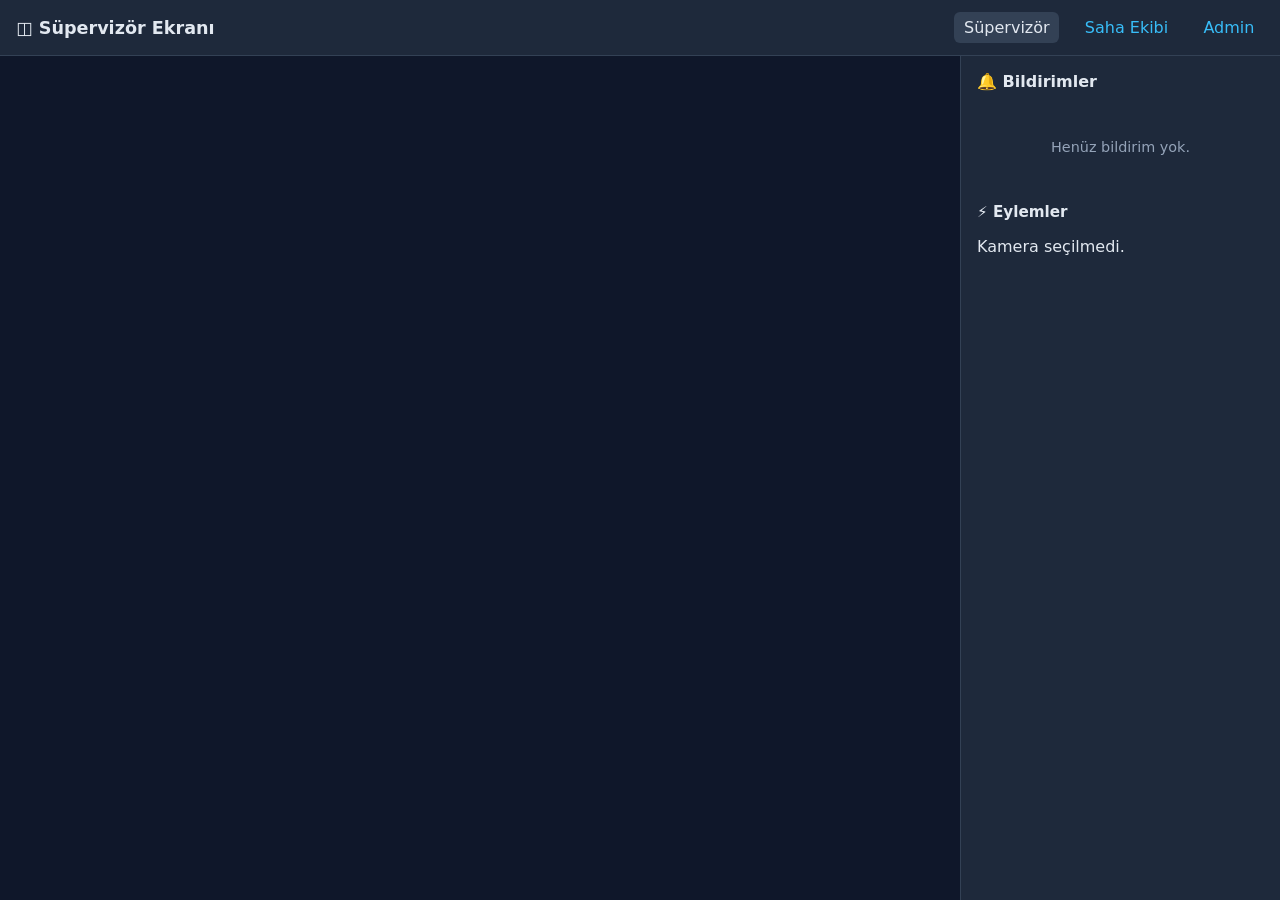
==== backend/gateway/static/index.html @ 1fd238fa "ui  eklendi" ====
<!DOCTYPE html>
<html lang="tr">
<head>
  <meta charset="UTF-8" />
  <meta name="viewport" content="width=device-width, initial-scale=1.0" />
  <title>Süpervizör Ekranı | Video Risk Analizi</title>
  <link rel="stylesheet" href="styles.css" />
  <script type="module" src="index.js"></script>
</head>
<body>
  <header>
    <h1>◫ Süpervizör Ekranı</h1>
    <nav class="nav-links">
      <a href="index.html" class="active">Süpervizör</a>
      <a href="saha.html">Saha Ekibi</a>
      <a href="admin.html">Admin</a>
    </nav>
  </header>
  <div class="app with-sidebar">
    <main class="main">
      <section id="camera-grid" class="camera-grid"></section>
    </main>
    <aside class="sidebar">
      <h2>🔔 Bildirimler</h2>
      <div id="notifications-list" class="notifications-list">
        <div class="empty-state">Henüz bildirim yok.</div>
      </div>
      <div class="actions-panel">
        <h3>⚡ Eylemler</h3>
        <p id="selected-camera" class="meta">Kamera seçilmedi.</p>
        <div id="actions-list" class="actions-list"></div>
      </div>
    </aside>
  </div>

  <div id="modal" class="modal-overlay">
    <div class="modal">
      <div class="modal-header">
        <h2 id="modal-title">Kamera Detayı</h2>
        <button class="close-drawer" id="modal-close">×</button>
      </div>
      <div class="modal-body">
        <video id="modal-video" autoplay muted loop controls></video>
        <div style="margin-top:1rem; display:flex; gap:1rem; align-items:center; flex-wrap:wrap;">
          <span id="modal-risk" class="risk-badge">—</span>
          <span id="modal-progress" class="meta">İlerleme: —</span>
        </div>
        <h3 style="margin:1rem 0 0.5rem;">Son Özet</h3>
        <p id="modal-summary" class="meta">Henüz özet yok.</p>
        <h3 style="margin:1rem 0 0.5rem;">Son Olaylar</h3>
        <ul id="modal-events"></ul>
        <h3 style="margin:1rem 0 0.5rem;">Eylemler</h3>
        <div id="modal-actions" class="actions-list"></div>
      </div>
    </div>
  </div>

  <div id="toast" class="toast"></div>
</body>
</html>
---- backend/gateway/static/styles.css ----
:root {
  --bg: #0f172a;
  --surface: #1e293b;
  --surface-2: #334155;
  --text: #e2e8f0;
  --muted: #94a3b8;
  --accent: #38bdf8;
  --danger: #ef4444;
  --warn: #f59e0b;
  --success: #22c55e;
  --post-it: #fef08a;
  --post-it-text: #422006;
}

* { box-sizing: border-box; }

html, body {
  margin: 0;
  padding: 0;
  background: var(--bg);
  color: var(--text);
  font-family: system-ui, -apple-system, BlinkMacSystemFont, "Segoe UI", Roboto, sans-serif;
  height: 100%;
  overflow: hidden;
}

a { color: var(--accent); text-decoration: none; }
a:hover { text-decoration: underline; }

header {
  height: 56px;
  background: var(--surface);
  border-bottom: 1px solid var(--surface-2);
  display: flex;
  align-items: center;
  justify-content: space-between;
  padding: 0 1rem;
  flex-shrink: 0;
}

header h1 {
  margin: 0;
  font-size: 1.1rem;
  display: flex;
  align-items: center;
  gap: 0.5rem;
}

.nav-links {
  display: flex;
  gap: 1rem;
}

.nav-links a {
  padding: 0.35rem 0.6rem;
  border-radius: 6px;
}

.nav-links a.active {
  background: var(--surface-2);
  color: var(--text);
}

.app {
  display: flex;
  height: calc(100vh - 56px);
}

.main {
  flex: 1;
  overflow: auto;
  padding: 1rem;
}

/* Camera grid */
.camera-grid {
  display: grid;
  grid-template-columns: repeat(3, 1fr);
  gap: 8px;
}

.camera-cell {
  position: relative;
  aspect-ratio: 16/9;
  background: #000;
  border-radius: 8px;
  overflow: hidden;
  cursor: pointer;
  border: 2px solid transparent;
  transition: border-color 0.2s;
}

.camera-cell video {
  width: 100%;
  height: 100%;
  object-fit: cover;
  display: block;
}

.camera-cell.risk-high {
  animation: blink-red 1s infinite;
  border: 4px solid #ff0000;
}

.camera-cell.risk-medium {
  border: 3px solid #f59e0b;
}

.camera-cell.risk-low {
  border: 2px solid #22c55e;
}

@keyframes blink-red {
  0%, 100% { border-color: #ff0000; }
  50% { border-color: #5c0000; }
}

.camera-label {
  position: absolute;
  bottom: 0;
  left: 0;
  right: 0;
  padding: 0.5rem;
  background: rgba(0,0,0,0.6);
  display: flex;
  justify-content: space-between;
  align-items: center;
  font-size: 0.85rem;
}

.risk-badge {
  padding: 0.15rem 0.45rem;
  border-radius: 999px;
  font-weight: 700;
  text-transform: uppercase;
  font-size: 0.7rem;
}

.risk-badge.high { background: rgba(239,68,68,0.2); color: #fca5a5; }
.risk-badge.medium { background: rgba(245,158,11,0.2); color: #fcd34d; }
.risk-badge.low { background: rgba(34,197,94,0.2); color: #86efac; }

/* Sidebar */
.sidebar {
  width: 320px;
  background: var(--surface);
  border-left: 1px solid var(--surface-2);
  display: flex;
  flex-direction: column;
  padding: 1rem;
  gap: 1rem;
  position: fixed;
  right: 0;
  top: 56px;
  bottom: 0;
  overflow-y: auto;
}

.app.with-sidebar .main {
  margin-right: 320px;
}

.sidebar h2 {
  margin: 0;
  font-size: 1rem;
}

.notifications-list {
  display: flex;
  flex-direction: column;
  gap: 0.5rem;
  max-height: 220px;
  overflow-y: auto;
}

.notification-card {
  background: var(--surface-2);
  border-radius: 8px;
  padding: 0.6rem;
  font-size: 0.85rem;
}

.notification-card .meta {
  color: var(--muted);
  font-size: 0.75rem;
  margin-top: 0.25rem;
}

.actions-panel h3 {
  margin: 0 0 0.5rem;
  font-size: 0.95rem;
}

.actions-list {
  display: flex;
  flex-wrap: wrap;
  gap: 0.5rem;
}

.btn {
  background: var(--accent);
  color: #082f49;
  border: none;
  border-radius: 6px;
  padding: 0.5rem 0.75rem;
  font-weight: 600;
  cursor: pointer;
  font-size: 0.85rem;
}

.btn:hover { filter: brightness(1.1); }

.btn-secondary {
  background: var(--surface-2);
  color: var(--text);
}

.btn-danger {
  background: var(--danger);
  color: white;
}

/* Modal */
.modal-overlay {
  position: fixed;
  inset: 0;
  background: rgba(0,0,0,0.8);
  display: none;
  align-items: center;
  justify-content: center;
  z-index: 100;
}

.modal-overlay.open { display: flex; }

.modal {
  background: var(--surface);
  width: min(900px, 95vw);
  max-height: 90vh;
  border-radius: 12px;
  overflow: hidden;
  display: flex;
  flex-direction: column;
}

.modal-header {
  display: flex;
  justify-content: space-between;
  align-items: center;
  padding: 0.75rem 1rem;
  border-bottom: 1px solid var(--surface-2);
}

.modal-body {
  padding: 1rem;
  overflow-y: auto;
}

.modal video {
  width: 100%;
  aspect-ratio: 16/9;
  background: #000;
  border-radius: 8px;
}

/* Post-it */
.post-it {
  background: var(--post-it);
  color: var(--post-it-text);
  padding: 1rem;
  border-radius: 4px;
  box-shadow: 4px 4px 10px rgba(0,0,0,0.25);
  transform: rotate(-1.5deg);
  transition: transform 0.15s, box-shadow 0.15s;
  cursor: pointer;
}

.post-it:hover {
  transform: rotate(0deg) scale(1.02);
  box-shadow: 6px 6px 14px rgba(0,0,0,0.3);
}

.post-it h4 { margin: 0 0 0.5rem; font-size: 1rem; }
.post-it p { margin: 0; font-size: 0.85rem; }

/* Alarm banner */
.alarm-banner {
  background: var(--danger);
  color: white;
  padding: 0.75rem 1rem;
  border-radius: 8px;
  animation: blink-bg 1s infinite;
  font-weight: 700;
  display: flex;
  align-items: center;
  gap: 0.5rem;
}

@keyframes blink-bg {
  0%, 100% { background: #ef4444; }
  50% { background: #7f1d1d; }
}

/* Toast */
.toast {
  position: fixed;
  bottom: 1rem;
  left: 50%;
  transform: translateX(-50%);
  background: var(--surface-2);
  color: var(--text);
  padding: 0.75rem 1.25rem;
  border-radius: 8px;
  box-shadow: 0 4px 12px rgba(0,0,0,0.4);
  z-index: 200;
  display: none;
}

.toast.show { display: block; }

/* Saha */
.role-selector {
  display: flex;
  gap: 0.5rem;
  margin-bottom: 1rem;
  flex-wrap: wrap;
}

.role-selector button.active {
  background: var(--accent);
  color: #082f49;
}

.alarm-card {
  background: var(--surface);
  border-radius: 10px;
  padding: 1rem;
  margin-bottom: 1rem;
  border: 1px solid var(--surface-2);
}

.alarm-card video {
  width: 100%;
  aspect-ratio: 16/9;
  background: #000;
  border-radius: 8px;
  margin: 0.75rem 0;
}

/* Admin */
.kpi-grid {
  display: grid;
  grid-template-columns: repeat(auto-fill, minmax(160px, 1fr));
  gap: 1rem;
  margin-bottom: 1.5rem;
}

.kpi-card {
  background: var(--surface);
  border-radius: 10px;
  padding: 1rem;
  text-align: center;
}

.kpi-card .value {
  font-size: 1.75rem;
  font-weight: 700;
  color: var(--accent);
}

.kpi-card .label {
  font-size: 0.85rem;
  color: var(--muted);
  margin-top: 0.25rem;
}

.events-table {
  width: 100%;
  border-collapse: collapse;
  font-size: 0.85rem;
  margin-bottom: 1.5rem;
}

.events-table th,
.events-table td {
  padding: 0.6rem 0.75rem;
  border-bottom: 1px solid var(--surface-2);
  text-align: left;
}

.events-table th { color: var(--muted); }

.chart-wrap {
  width: 100%;
  max-width: 420px;
  aspect-ratio: 2 / 1;
  margin-bottom: 1.5rem;
}

.chat-drawer {
  position: fixed;
  right: 0;
  top: 56px;
  bottom: 0;
  width: 360px;
  background: var(--surface);
  border-left: 1px solid var(--surface-2);
  display: flex;
  flex-direction: column;
  transform: translateX(100%);
  transition: transform 0.2s;
  z-index: 120;
}

.chat-drawer.open { transform: translateX(0); }

.chat-messages {
  flex: 1;
  overflow-y: auto;
  padding: 1rem;
  display: flex;
  flex-direction: column;
  gap: 0.75rem;
}

.chat-bubble {
  background: var(--surface-2);
  padding: 0.6rem 0.8rem;
  border-radius: 8px;
  font-size: 0.85rem;
}

.chat-bubble.user { align-self: flex-end; background: #0c4a6e; }

.chat-input {
  display: flex;
  gap: 0.5rem;
  padding: 1rem;
  border-top: 1px solid var(--surface-2);
}

.chat-input input {
  flex: 1;
  background: var(--bg);
  border: 1px solid var(--surface-2);
  border-radius: 6px;
  color: var(--text);
  padding: 0.5rem 0.75rem;
}

.close-drawer {
  background: transparent;
  border: none;
  color: var(--text);
  font-size: 1.25rem;
  cursor: pointer;
}

.empty-state {
  color: var(--muted);
  font-size: 0.9rem;
  text-align: center;
  padding: 2rem;
}

@media (max-width: 900px) {
  .camera-grid { grid-template-columns: repeat(2, 1fr); }
  .sidebar { width: 100%; position: relative; top: auto; right: auto; border-left: none; border-top: 1px solid var(--surface-2); }
  .app.with-sidebar { flex-direction: column; }
  .app.with-sidebar .main { margin-right: 0; }
}

@media (max-width: 600px) {
  .camera-grid { grid-template-columns: 1fr; }
}
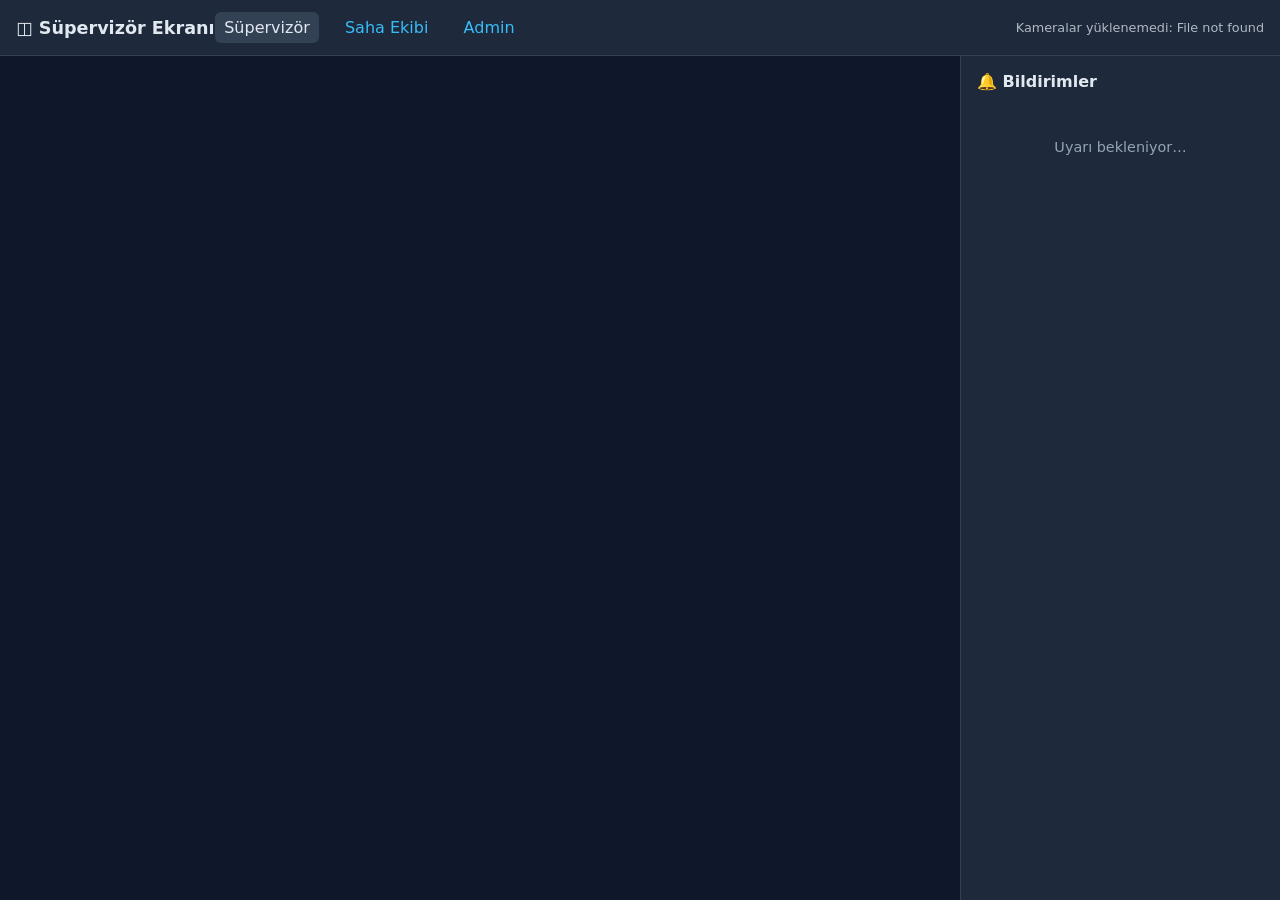
==== commit 12bc1991: "ui duzenlendi" ====
--- a/backend/gateway/static/index.html
+++ b/backend/gateway/static/index.html
@@ -3,7 +3,7 @@
 <head>
   <meta charset="UTF-8" />
   <meta name="viewport" content="width=device-width, initial-scale=1.0" />
-  <title>Süpervizör Ekranı | Video Risk Analizi</title>
+  <title>Süpervizör Ekranı | İSG Video Analizi</title>
   <link rel="stylesheet" href="styles.css" />
   <script type="module" src="index.js"></script>
 </head>
@@ -15,24 +15,27 @@
       <a href="saha.html">Saha Ekibi</a>
       <a href="admin.html">Admin</a>
     </nav>
+    <span id="library-status" class="meta">Kütüphane yükleniyor…</span>
   </header>
+
   <div class="app with-sidebar">
     <main class="main">
       <section id="camera-grid" class="camera-grid"></section>
+      <div id="grid-empty" class="empty-state" hidden>
+        Analiz kütüphanesi boş. Önce şunu çalıştırın:
+        <code>python scripts/analyze_video_library.py</code>
+      </div>
     </main>
+
     <aside class="sidebar">
       <h2>🔔 Bildirimler</h2>
       <div id="notifications-list" class="notifications-list">
-        <div class="empty-state">Henüz bildirim yok.</div>
-      </div>
-      <div class="actions-panel">
-        <h3>⚡ Eylemler</h3>
-        <p id="selected-camera" class="meta">Kamera seçilmedi.</p>
-        <div id="actions-list" class="actions-list"></div>
+        <div class="empty-state">Uyarı bekleniyor…</div>
       </div>
     </aside>
   </div>
 
+  <!-- Kamera detay + atama penceresi -->
   <div id="modal" class="modal-overlay">
     <div class="modal">
       <div class="modal-header">
@@ -40,17 +43,42 @@
         <button class="close-drawer" id="modal-close">×</button>
       </div>
       <div class="modal-body">
-        <video id="modal-video" autoplay muted loop controls></video>
-        <div style="margin-top:1rem; display:flex; gap:1rem; align-items:center; flex-wrap:wrap;">
+        <video id="modal-video" autoplay muted controls playsinline></video>
+
+        <div class="modal-meta-row">
           <span id="modal-risk" class="risk-badge">—</span>
-          <span id="modal-progress" class="meta">İlerleme: —</span>
+          <span id="modal-confidence" class="meta">Güven: —</span>
+          <span id="modal-progress" class="meta">—</span>
         </div>
-        <h3 style="margin:1rem 0 0.5rem;">Son Özet</h3>
-        <p id="modal-summary" class="meta">Henüz özet yok.</p>
-        <h3 style="margin:1rem 0 0.5rem;">Son Olaylar</h3>
-        <ul id="modal-events"></ul>
-        <h3 style="margin:1rem 0 0.5rem;">Eylemler</h3>
+
+        <h3>🧠 Ajan Olay Özeti</h3>
+        <p id="modal-summary" class="summary-box">Özet bekleniyor…</p>
+
+        <details id="modal-reasoning-wrap">
+          <summary class="meta">Ajanın gerekçesi</summary>
+          <p id="modal-reasoning" class="meta"></p>
+        </details>
+
+        <h3>⏱ Olay Zaman Çizelgesi</h3>
+        <ul id="modal-events" class="event-timeline"></ul>
+
+        <h3>⚡ Aksiyonlar</h3>
         <div id="modal-actions" class="actions-list"></div>
+
+        <h3>👷 Saha Ekibine Ata</h3>
+        <div class="assign-panel">
+          <label class="meta">Ekip
+            <select id="assign-role"></select>
+          </label>
+          <label class="meta">Olay
+            <select id="assign-event"></select>
+          </label>
+          <label class="meta">Not (opsiyonel)
+            <input id="assign-note" type="text" placeholder="Örn: İlk yardım çantasıyla gidin" />
+          </label>
+          <button class="btn btn-danger" id="assign-btn">Görevi Ata</button>
+        </div>
+        <div id="assign-existing" class="meta"></div>
       </div>
     </div>
   </div>
--- a/backend/gateway/static/styles.css
+++ b/backend/gateway/static/styles.css
@@ -473,3 +473,214 @@
 @media (max-width: 600px) {
   .camera-grid { grid-template-columns: 1fr; }
 }
+
+/* =========================================================================
+   Sözde-canlı arayüz eklemeleri — gerçek analiz verisi için yeni bileşenler
+   ========================================================================= */
+
+/* Başlık çubuğundaki kütüphane/rol durumu */
+header .meta { margin-left: auto; font-size: 0.8rem; opacity: 0.75; }
+
+/* Kamera hücresi: o an tetiklenen uyarı satırı */
+.cell-event {
+  padding: 0.35rem 0.6rem;
+  font-size: 0.75rem;
+  color: #94a3b8;
+  background: rgba(15, 23, 42, 0.75);
+  border-top: 1px solid rgba(148, 163, 184, 0.15);
+  white-space: nowrap;
+  overflow: hidden;
+  text-overflow: ellipsis;
+}
+.cell-event-active {
+  color: #fca5a5;
+  background: rgba(239, 68, 68, 0.16);
+  font-weight: 600;
+}
+
+.camera-label .label-text {
+  overflow: hidden;
+  text-overflow: ellipsis;
+  white-space: nowrap;
+}
+
+/* --- Bildirim kartları: şiddet renkli, zaman damgalı --- */
+.notification-card {
+  border-left: 3px solid rgba(148, 163, 184, 0.4);
+}
+.notification-card.severity-high { border-left-color: #ef4444; }
+.notification-card.severity-medium { border-left-color: #f59e0b; }
+.notification-card.severity-low { border-left-color: #22c55e; }
+
+.notif-head {
+  display: flex;
+  justify-content: space-between;
+  align-items: center;
+  gap: 0.5rem;
+  margin-bottom: 0.25rem;
+}
+.notif-severity {
+  font-size: 0.65rem;
+  font-weight: 700;
+  letter-spacing: 0.04em;
+  padding: 0.1rem 0.4rem;
+  border-radius: 4px;
+}
+.notif-severity.high { background: rgba(239, 68, 68, 0.2); color: #fca5a5; }
+.notif-severity.medium { background: rgba(245, 158, 11, 0.2); color: #fcd34d; }
+.notif-severity.low { background: rgba(34, 197, 94, 0.2); color: #86efac; }
+.notif-clock { font-size: 0.7rem; opacity: 0.6; font-variant-numeric: tabular-nums; }
+.notif-title { font-size: 0.85rem; font-weight: 600; }
+
+/* --- Ajan olay özeti kutusu (iki ekranda da aynı metin) --- */
+.summary-box {
+  margin: 0.35rem 0 0.75rem;
+  padding: 0.7rem 0.85rem;
+  background: rgba(56, 189, 248, 0.07);
+  border: 1px solid rgba(56, 189, 248, 0.22);
+  border-left: 3px solid #38bdf8;
+  border-radius: 6px;
+  font-size: 0.88rem;
+  line-height: 1.5;
+}
+
+.note-box {
+  margin: 0.35rem 0 0.75rem;
+  padding: 0.6rem 0.8rem;
+  background: rgba(245, 158, 11, 0.09);
+  border: 1px dashed rgba(245, 158, 11, 0.4);
+  border-radius: 6px;
+  font-size: 0.85rem;
+}
+
+.modal-meta-row {
+  display: flex;
+  gap: 1rem;
+  align-items: center;
+  flex-wrap: wrap;
+  margin-top: 0.85rem;
+}
+
+.modal-body h3 { margin: 1.1rem 0 0.4rem; font-size: 0.95rem; }
+.modal-body h4 { margin: 0.9rem 0 0.35rem; font-size: 0.88rem; }
+
+/* --- Olay zaman çizelgesi --- */
+.event-timeline { list-style: none; margin: 0; padding: 0; }
+.timeline-item {
+  display: grid;
+  grid-template-columns: 3.4rem 9rem 4.2rem 1fr;
+  gap: 0.55rem;
+  align-items: center;
+  padding: 0.45rem 0.5rem;
+  border-radius: 5px;
+  border-left: 3px solid rgba(148, 163, 184, 0.35);
+  background: rgba(148, 163, 184, 0.05);
+  margin-bottom: 0.3rem;
+  cursor: pointer;
+  font-size: 0.8rem;
+  transition: background 0.15s;
+}
+.timeline-item:hover { background: rgba(56, 189, 248, 0.12); }
+.timeline-item.severity-high { border-left-color: #ef4444; }
+.timeline-item.severity-medium { border-left-color: #f59e0b; }
+.timeline-item.severity-low { border-left-color: #22c55e; }
+.timeline-time { font-variant-numeric: tabular-nums; font-weight: 700; color: #e2e8f0; }
+.timeline-type { color: #cbd5e1; overflow: hidden; text-overflow: ellipsis; white-space: nowrap; }
+.timeline-sev { font-size: 0.62rem; font-weight: 700; padding: 0.08rem 0.3rem; border-radius: 3px; text-align: center; }
+.timeline-sev.high { background: rgba(239, 68, 68, 0.2); color: #fca5a5; }
+.timeline-sev.medium { background: rgba(245, 158, 11, 0.2); color: #fcd34d; }
+.timeline-sev.low { background: rgba(34, 197, 94, 0.2); color: #86efac; }
+.timeline-item .meta { overflow: hidden; text-overflow: ellipsis; white-space: nowrap; }
+
+/* --- Aksiyon listesi (operatör talimatları) --- */
+.action-advice {
+  margin: 0.4rem 0 0;
+  padding-left: 1.2rem;
+  font-size: 0.83rem;
+  line-height: 1.55;
+  color: #cbd5e1;
+}
+.action-advice li { margin-bottom: 0.2rem; }
+
+.btn-done { opacity: 0.75; border-color: rgba(34, 197, 94, 0.5); }
+
+/* --- Atama paneli --- */
+.assign-panel {
+  display: grid;
+  grid-template-columns: repeat(auto-fit, minmax(160px, 1fr));
+  gap: 0.6rem;
+  align-items: end;
+  padding: 0.8rem;
+  background: rgba(148, 163, 184, 0.06);
+  border: 1px solid rgba(148, 163, 184, 0.18);
+  border-radius: 7px;
+}
+.assign-panel label { display: flex; flex-direction: column; gap: 0.25rem; font-size: 0.76rem; }
+.assign-panel select,
+.assign-panel input {
+  padding: 0.45rem 0.55rem;
+  border-radius: 5px;
+  border: 1px solid rgba(148, 163, 184, 0.3);
+  background: #0f172a;
+  color: #e2e8f0;
+  font-size: 0.82rem;
+  font-family: inherit;
+}
+.assign-panel .btn { height: 2.2rem; }
+#assign-existing { margin-top: 0.6rem; display: flex; flex-wrap: wrap; gap: 0.35rem; align-items: center; }
+
+/* --- Durum rozetleri --- */
+.status-badge {
+  font-size: 0.68rem;
+  font-weight: 600;
+  padding: 0.15rem 0.45rem;
+  border-radius: 4px;
+  background: rgba(148, 163, 184, 0.18);
+  color: #cbd5e1;
+}
+.status-badge.status-atandi { background: rgba(239, 68, 68, 0.18); color: #fca5a5; }
+.status-badge.status-goruldu { background: rgba(245, 158, 11, 0.18); color: #fcd34d; }
+.status-badge.status-tamamlandi { background: rgba(34, 197, 94, 0.18); color: #86efac; }
+
+/* --- Saha ekibi görev kartları --- */
+.filter-row {
+  display: flex;
+  gap: 0.8rem;
+  align-items: end;
+  margin-bottom: 1rem;
+  flex-wrap: wrap;
+}
+.filter-row label { display: flex; flex-direction: column; gap: 0.25rem; font-size: 0.76rem; }
+.filter-row select {
+  padding: 0.4rem 0.55rem;
+  border-radius: 5px;
+  border: 1px solid rgba(148, 163, 184, 0.3);
+  background: #0f172a;
+  color: #e2e8f0;
+  font-family: inherit;
+}
+
+.alarm-card .card-head {
+  display: flex;
+  justify-content: space-between;
+  align-items: center;
+  gap: 0.8rem;
+}
+.alarm-card .card-head h3 { margin: 0.5rem 0; }
+.card-facts { display: flex; flex-wrap: wrap; gap: 0.9rem; margin-bottom: 0.6rem; }
+.clip-hint { margin-top: 0.3rem; opacity: 0.7; }
+.card-buttons { margin-top: 0.6rem; flex-wrap: wrap; }
+
+.alarm-card.status-goruldu { border-color: rgba(245, 158, 11, 0.45); }
+.alarm-card.status-tamamlandi { border-color: rgba(34, 197, 94, 0.4); opacity: 0.82; }
+.alarm-card.status-tamamlandi .alarm-banner { background: rgba(34, 197, 94, 0.2); color: #86efac; }
+.alarm-card.status-goruldu .alarm-banner { background: rgba(245, 158, 11, 0.2); color: #fcd34d; }
+
+.toast-error { background: #7f1d1d !important; color: #fecaca !important; }
+
+.empty-state code {
+  background: rgba(148, 163, 184, 0.15);
+  padding: 0.1rem 0.35rem;
+  border-radius: 4px;
+  font-size: 0.85em;
+}
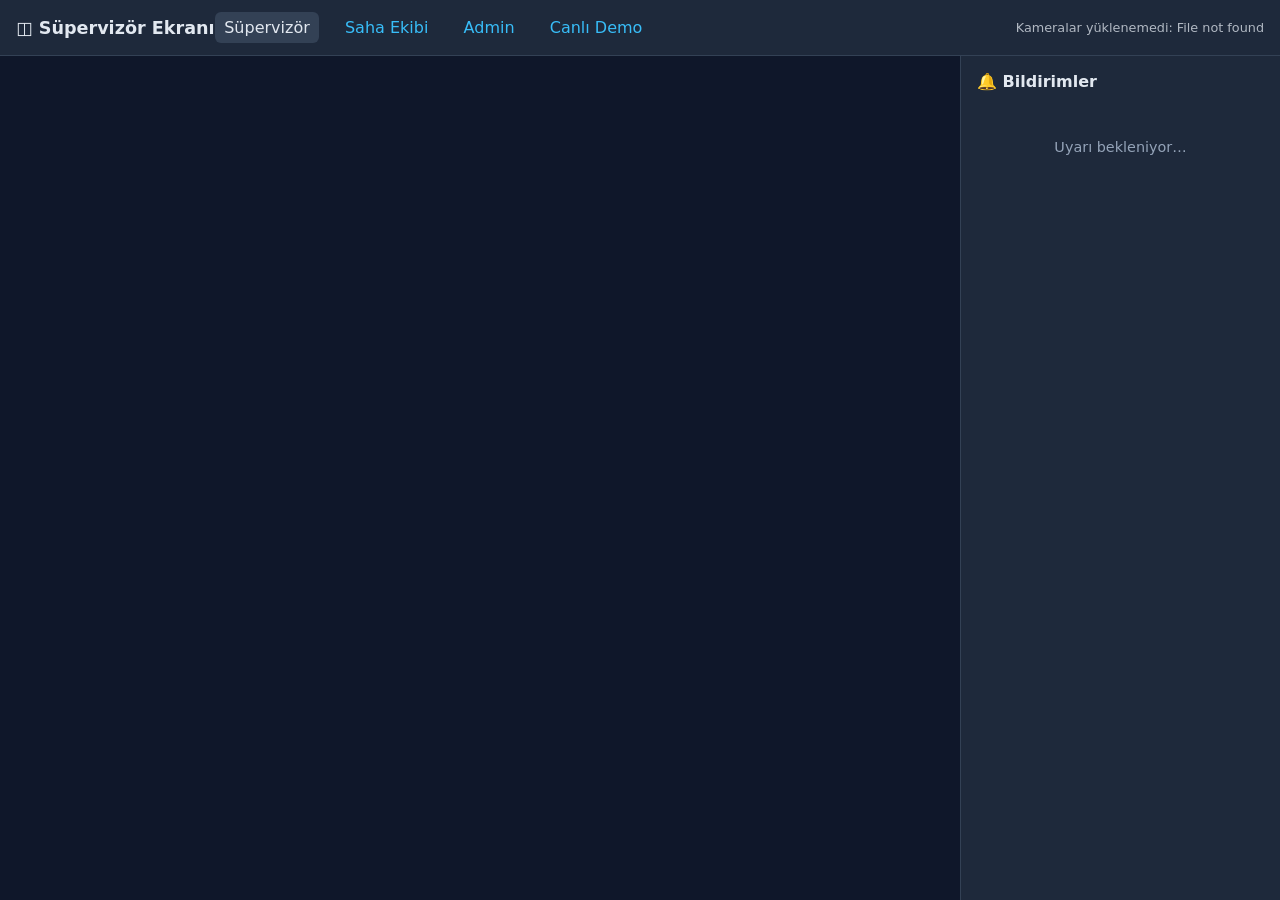
==== commit bebcd045: "demo sayfası eklendi" ====
--- a/backend/gateway/static/index.html
+++ b/backend/gateway/static/index.html
@@ -14,6 +14,7 @@
       <a href="index.html" class="active">Süpervizör</a>
       <a href="saha.html">Saha Ekibi</a>
       <a href="admin.html">Admin</a>
+      <a href="demo.html">Canlı Demo</a>
     </nav>
     <span id="library-status" class="meta">Kütüphane yükleniyor…</span>
   </header>
@@ -35,7 +36,7 @@
     </aside>
   </div>
 
-  <!-- Kamera detay + atama penceresi -->
+  <!-- Kamera detay penceresi -->
   <div id="modal" class="modal-overlay">
     <div class="modal">
       <div class="modal-header">
@@ -47,7 +48,7 @@
 
         <div class="modal-meta-row">
           <span id="modal-risk" class="risk-badge">—</span>
-          <span id="modal-confidence" class="meta">Güven: —</span>
+          <span id="modal-evidence" class="meta">Kanıt: —</span>
           <span id="modal-progress" class="meta">—</span>
         </div>
 
@@ -59,26 +60,96 @@
           <p id="modal-reasoning" class="meta"></p>
         </details>
 
-        <h3>⏱ Olay Zaman Çizelgesi</h3>
+        <h3>⏱ Doğrulanmış Olaylar</h3>
         <ul id="modal-events" class="event-timeline"></ul>
 
-        <h3>⚡ Aksiyonlar</h3>
-        <div id="modal-actions" class="actions-list"></div>
+        <h3>🔎 Çalışma Bağlamı Bulguları</h3>
+        <ul id="modal-findings" class="event-timeline"></ul>
 
-        <h3>👷 Saha Ekibine Ata</h3>
-        <div class="assign-panel">
+        <h3>❓ İnsan İncelemesi Gereken Gözlemler</h3>
+        <ul id="modal-uncertain" class="event-timeline"></ul>
+
+        <!--
+          Aksiyonlar tek bölüm, iki alt grup:
+          - Önerilen Aksiyonlar: ajanın tetiklediği araçlar (gerçek buton,
+            /tools/execute'a gider) + yazdığı metin talimatlar (düz liste).
+          - Manuel Aksiyon: süpervizörün kataloğun TAMAMINDAN seçip elle
+            çalıştırdığı araç, ve ayrıca ekibe doğrudan atama.
+          Eskiden "mock araç butonları" ile "saha ekibi çağır" tamamen ayrı
+          iki panel ve iki farklı mantıktı; artık ikisi de aynı uç noktaya
+          gider, aralarındaki tek fark hangi araçların önceden gösterildiği.
+        -->
+        <h3>⚡ Önerilen Aksiyonlar</h3>
+        <div id="suggested-actions" class="actions-list"></div>
+
+        <h3>🛠 Manuel Aksiyon</h3>
+        <div class="manual-action-panel">
+          <label class="meta">Araç
+            <select id="manual-tool"></select>
+          </label>
+          <label class="meta">Not (opsiyonel)
+            <input id="manual-note" type="text" placeholder="Örn: İlk yardım çantasıyla gidin" />
+          </label>
+          <button class="btn btn-danger" id="manual-run-btn">Çalıştır</button>
+        </div>
+        <div id="manual-result" class="meta"></div>
+
+        <!-- Aracın kendisi bir ekibe görev düşürmüyorsa (assigns_role boşsa)
+             ekibe doğrudan atama burada yapılır. -->
+        <div class="manual-action-panel">
           <label class="meta">Ekip
             <select id="assign-role"></select>
           </label>
           <label class="meta">Olay
             <select id="assign-event"></select>
           </label>
-          <label class="meta">Not (opsiyonel)
-            <input id="assign-note" type="text" placeholder="Örn: İlk yardım çantasıyla gidin" />
-          </label>
-          <button class="btn btn-danger" id="assign-btn">Görevi Ata</button>
+          <button class="btn btn-secondary" id="assign-btn">Ekibe Ata</button>
         </div>
         <div id="assign-existing" class="meta"></div>
+
+        <!-- RLHF / Human-in-the-Loop Geri Bildirim Paneli -->
+        <div class="feedback-section" id="feedback-section">
+          <div class="feedback-header">
+            <h3>🎯 Model Değerlendirmesi (RLHF / HitL)</h3>
+            <span id="feedback-badge" class="fb-badge pending">Değerlendirilmedi</span>
+          </div>
+
+          <div class="feedback-quick-actions" id="fb-quick-actions">
+            <button class="btn-success-light" id="fb-btn-correct">✔ Karar Doğru</button>
+            <button class="btn-warning-light" id="fb-btn-toggle-edit">✏ Düzelt / Yanlış Alarm</button>
+          </div>
+
+          <div id="fb-edit-panel" class="fb-edit-panel" hidden>
+            <div class="fb-grid">
+              <label class="meta">Değerlendirme Türü
+                <select id="fb-type">
+                  <option value="false_positive">Yanlış Alarm (False Positive)</option>
+                  <option value="wrong_risk">Hatalı Risk Seviyesi</option>
+                  <option value="wrong_event">Hatalı Olay / Nesne Tespiti</option>
+                  <option value="wrong_action">Önerilen Aksiyonlar Uygun Değil</option>
+                  <option value="other">Diğer / Özel Düzeltme</option>
+                </select>
+              </label>
+              <label class="meta">Doğru Risk Seviyesi
+                <select id="fb-correct-risk">
+                  <option value="Düşük">Düşük</option>
+                  <option value="Orta">Orta</option>
+                  <option value="Yüksek">Yüksek</option>
+                </select>
+              </label>
+            </div>
+            <label class="meta">Düzeltilmiş Özet / Olay Açıklaması
+              <textarea id="fb-correct-summary" rows="2" class="fb-textarea" placeholder="Doğru olay özeti..."></textarea>
+            </label>
+            <label class="meta">Süpervizör Notu / Gerekçe (DPO Tercih Kaydı İçin)
+              <input id="fb-notes" type="text" placeholder="Örn: Personel yaya yolundaydı, tehlike yok." />
+            </label>
+            <div class="fb-actions-row">
+              <button class="btn btn-primary" id="fb-btn-submit-correction" style="background:#0284c7;color:#fff;">💾 DPO / RLHF Havuzuna Kaydet</button>
+              <button class="btn btn-secondary" id="fb-btn-cancel-edit">İptal</button>
+            </div>
+          </div>
+        </div>
       </div>
     </div>
   </div>
--- a/backend/gateway/static/styles.css
+++ b/backend/gateway/static/styles.css
@@ -8,8 +8,6 @@
   --danger: #ef4444;
   --warn: #f59e0b;
   --success: #22c55e;
-  --post-it: #fef08a;
-  --post-it-text: #422006;
 }
 
 * { box-sizing: border-box; }
@@ -27,6 +25,10 @@
 a { color: var(--accent); text-decoration: none; }
 a:hover { text-decoration: underline; }
 
+/* ---------------------------------------------------------------------- */
+/* Header / navigasyon                                                    */
+/* ---------------------------------------------------------------------- */
+
 header {
   height: 56px;
   background: var(--surface);
@@ -46,33 +48,52 @@
   gap: 0.5rem;
 }
 
-.nav-links {
-  display: flex;
+header .meta { margin-left: auto; font-size: 0.8rem; opacity: 0.75; }
+
+.nav-links { display: flex; gap: 1rem; }
+.nav-links a { padding: 0.35rem 0.6rem; border-radius: 6px; }
+.nav-links a.active { background: var(--surface-2); color: var(--text); }
+
+/* ---------------------------------------------------------------------- */
+/* Genel yerleşim                                                          */
+/* ---------------------------------------------------------------------- */
+
+.app { display: flex; height: calc(100vh - 56px); }
+.main { flex: 1; overflow: auto; padding: 1rem; }
+
+.sidebar {
+  width: 320px;
+  background: var(--surface);
+  border-left: 1px solid var(--surface-2);
+  display: flex;
+  flex-direction: column;
+  padding: 1rem;
   gap: 1rem;
-}
-
-.nav-links a {
-  padding: 0.35rem 0.6rem;
-  border-radius: 6px;
-}
-
-.nav-links a.active {
-  background: var(--surface-2);
-  color: var(--text);
-}
-
-.app {
-  display: flex;
-  height: calc(100vh - 56px);
-}
-
-.main {
-  flex: 1;
-  overflow: auto;
-  padding: 1rem;
-}
-
-/* Camera grid */
+  position: fixed;
+  right: 0;
+  top: 56px;
+  bottom: 0;
+  overflow-y: auto;
+}
+
+.app.with-sidebar .main { margin-right: 320px; }
+.sidebar h2 { margin: 0; font-size: 1rem; }
+
+@media (max-width: 900px) {
+  .camera-grid { grid-template-columns: repeat(2, 1fr); }
+  .sidebar { width: 100%; position: relative; top: auto; right: auto; border-left: none; border-top: 1px solid var(--surface-2); }
+  .app.with-sidebar { flex-direction: column; }
+  .app.with-sidebar .main { margin-right: 0; }
+}
+
+@media (max-width: 600px) {
+  .camera-grid { grid-template-columns: 1fr; }
+}
+
+/* ---------------------------------------------------------------------- */
+/* Kamera duvarı                                                           */
+/* ---------------------------------------------------------------------- */
+
 .camera-grid {
   display: grid;
   grid-template-columns: repeat(3, 1fr);
@@ -97,18 +118,20 @@
   display: block;
 }
 
-.camera-cell.risk-high {
+/*
+ * Kamera çerçevesi risk rengi: SADECE sunucunun o an oynatma konumu için
+ * ürettiği aktif risk penceresi (active_window) doluyken uygulanır. Analizin
+ * genel riski (`.risk-badge`) her zaman görünen AYRI bir bilgidir; çerçeve
+ * ondan bağımsız çalışır ve pencere kapandığında (`.window-*` sınıflarının
+ * hiçbiri yokken) şeffaf/nötr kalır. Bkz. backend/gateway/replay.py
+ * active_risk_window() ve static/index.js renderCell().
+ */
+.camera-cell.window-high {
   animation: blink-red 1s infinite;
   border: 4px solid #ff0000;
 }
-
-.camera-cell.risk-medium {
-  border: 3px solid #f59e0b;
-}
-
-.camera-cell.risk-low {
-  border: 2px solid #22c55e;
-}
+.camera-cell.window-medium { border: 3px solid #f59e0b; }
+.camera-cell.window-low { border: 2px solid #22c55e; }
 
 @keyframes blink-red {
   0%, 100% { border-color: #ff0000; }
@@ -128,6 +151,32 @@
   font-size: 0.85rem;
 }
 
+.camera-label .label-text {
+  overflow: hidden;
+  text-overflow: ellipsis;
+  white-space: nowrap;
+}
+
+.cell-event {
+  padding: 0.35rem 0.6rem;
+  font-size: 0.75rem;
+  color: var(--muted);
+  background: rgba(15, 23, 42, 0.75);
+  border-top: 1px solid rgba(148, 163, 184, 0.15);
+  white-space: nowrap;
+  overflow: hidden;
+  text-overflow: ellipsis;
+}
+.cell-event-active {
+  color: #fca5a5;
+  background: rgba(239, 68, 68, 0.16);
+  font-weight: 600;
+}
+
+/* ---------------------------------------------------------------------- */
+/* Rozetler                                                                */
+/* ---------------------------------------------------------------------- */
+
 .risk-badge {
   padding: 0.15rem 0.45rem;
   border-radius: 999px;
@@ -135,67 +184,26 @@
   text-transform: uppercase;
   font-size: 0.7rem;
 }
-
 .risk-badge.high { background: rgba(239,68,68,0.2); color: #fca5a5; }
 .risk-badge.medium { background: rgba(245,158,11,0.2); color: #fcd34d; }
 .risk-badge.low { background: rgba(34,197,94,0.2); color: #86efac; }
 
-/* Sidebar */
-.sidebar {
-  width: 320px;
-  background: var(--surface);
-  border-left: 1px solid var(--surface-2);
-  display: flex;
-  flex-direction: column;
-  padding: 1rem;
-  gap: 1rem;
-  position: fixed;
-  right: 0;
-  top: 56px;
-  bottom: 0;
-  overflow-y: auto;
-}
-
-.app.with-sidebar .main {
-  margin-right: 320px;
-}
-
-.sidebar h2 {
-  margin: 0;
-  font-size: 1rem;
-}
-
-.notifications-list {
-  display: flex;
-  flex-direction: column;
-  gap: 0.5rem;
-  max-height: 220px;
-  overflow-y: auto;
-}
-
-.notification-card {
-  background: var(--surface-2);
-  border-radius: 8px;
-  padding: 0.6rem;
-  font-size: 0.85rem;
-}
-
-.notification-card .meta {
-  color: var(--muted);
-  font-size: 0.75rem;
-  margin-top: 0.25rem;
-}
-
-.actions-panel h3 {
-  margin: 0 0 0.5rem;
-  font-size: 0.95rem;
-}
-
-.actions-list {
-  display: flex;
-  flex-wrap: wrap;
-  gap: 0.5rem;
-}
+.status-badge {
+  font-size: 0.68rem;
+  font-weight: 600;
+  padding: 0.15rem 0.45rem;
+  border-radius: 4px;
+  background: rgba(148, 163, 184, 0.18);
+  color: #cbd5e1;
+}
+.status-badge.status-atandi { background: rgba(239, 68, 68, 0.18); color: #fca5a5; }
+.status-badge.status-goruldu { background: rgba(245, 158, 11, 0.18); color: #fcd34d; }
+.status-badge.status-devam_ediyor { background: rgba(56, 189, 248, 0.18); color: #7dd3fc; }
+.status-badge.status-tamamlandi { background: rgba(34, 197, 94, 0.18); color: #86efac; }
+
+/* ---------------------------------------------------------------------- */
+/* Butonlar                                                                */
+/* ---------------------------------------------------------------------- */
 
 .btn {
   background: var(--accent);
@@ -207,20 +215,83 @@
   cursor: pointer;
   font-size: 0.85rem;
 }
-
 .btn:hover { filter: brightness(1.1); }
-
-.btn-secondary {
-  background: var(--surface-2);
-  color: var(--text);
-}
-
-.btn-danger {
-  background: var(--danger);
-  color: white;
-}
-
-/* Modal */
+.btn:disabled { cursor: default; filter: none; opacity: 0.6; }
+.btn-secondary { background: var(--surface-2); color: var(--text); }
+.btn-danger { background: var(--danger); color: white; }
+.btn-done { opacity: 0.75; border: 1px solid rgba(34, 197, 94, 0.5); }
+
+.actions-list { display: flex; flex-wrap: wrap; gap: 0.5rem; }
+
+.action-advice {
+  margin: 0.4rem 0 0;
+  padding-left: 1.2rem;
+  font-size: 0.83rem;
+  line-height: 1.55;
+  color: #cbd5e1;
+}
+.action-advice li { margin-bottom: 0.2rem; }
+
+/* ---------------------------------------------------------------------- */
+/* Manuel aksiyon / atama paneli (süpervizör modalı ve saha kartları)      */
+/* ---------------------------------------------------------------------- */
+
+.manual-action-panel {
+  display: grid;
+  grid-template-columns: repeat(auto-fit, minmax(160px, 1fr));
+  gap: 0.6rem;
+  align-items: end;
+  padding: 0.8rem;
+  background: rgba(148, 163, 184, 0.06);
+  border: 1px solid rgba(148, 163, 184, 0.18);
+  border-radius: 7px;
+  margin-bottom: 0.6rem;
+}
+.manual-action-panel label { display: flex; flex-direction: column; gap: 0.25rem; font-size: 0.76rem; }
+.manual-action-panel select,
+.manual-action-panel input {
+  padding: 0.45rem 0.55rem;
+  border-radius: 5px;
+  border: 1px solid rgba(148, 163, 184, 0.3);
+  background: #0f172a;
+  color: #e2e8f0;
+  font-size: 0.82rem;
+  font-family: inherit;
+}
+.manual-action-panel .btn { height: 2.2rem; }
+
+#assign-existing, #manual-result {
+  margin-top: 0.6rem;
+  display: flex;
+  flex-wrap: wrap;
+  gap: 0.35rem;
+  align-items: center;
+  font-size: 0.82rem;
+  color: var(--muted);
+}
+
+.card-manual-panel {
+  display: flex;
+  gap: 0.5rem;
+  align-items: center;
+  flex-wrap: wrap;
+}
+.card-manual-panel .manual-tool-select {
+  flex: 1;
+  min-width: 160px;
+  padding: 0.45rem 0.55rem;
+  border-radius: 5px;
+  border: 1px solid rgba(148, 163, 184, 0.3);
+  background: #0f172a;
+  color: #e2e8f0;
+  font-size: 0.82rem;
+  font-family: inherit;
+}
+
+/* ---------------------------------------------------------------------- */
+/* Modal (süpervizör kamera detayı)                                        */
+/* ---------------------------------------------------------------------- */
+
 .modal-overlay {
   position: fixed;
   inset: 0;
@@ -230,7 +301,6 @@
   justify-content: center;
   z-index: 100;
 }
-
 .modal-overlay.open { display: flex; }
 
 .modal {
@@ -251,39 +321,257 @@
   border-bottom: 1px solid var(--surface-2);
 }
 
-.modal-body {
-  padding: 1rem;
-  overflow-y: auto;
-}
-
-.modal video {
+.modal-body { padding: 1rem; overflow-y: auto; }
+.modal-body h3 { margin: 1.1rem 0 0.4rem; font-size: 0.95rem; }
+.modal-body h4 { margin: 0.9rem 0 0.35rem; font-size: 0.88rem; }
+
+.modal video, .alarm-card video {
   width: 100%;
   aspect-ratio: 16/9;
   background: #000;
   border-radius: 8px;
 }
-
-/* Post-it */
-.post-it {
-  background: var(--post-it);
-  color: var(--post-it-text);
-  padding: 1rem;
+.alarm-card video { margin: 0.75rem 0; }
+
+.modal-meta-row {
+  display: flex;
+  gap: 1rem;
+  align-items: center;
+  flex-wrap: wrap;
+  margin-top: 0.85rem;
+}
+
+.close-drawer {
+  background: transparent;
+  border: none;
+  color: var(--text);
+  font-size: 1.25rem;
+  cursor: pointer;
+}
+
+/* ---------------------------------------------------------------------- */
+/* Bildirim kartları                                                       */
+/* ---------------------------------------------------------------------- */
+
+.notifications-list {
+  display: flex;
+  flex-direction: column;
+  gap: 0.5rem;
+  max-height: 220px;
+  overflow-y: auto;
+}
+
+.notification-card {
+  background: var(--surface-2);
+  border-radius: 8px;
+  padding: 0.6rem;
+  font-size: 0.85rem;
+  border-left: 3px solid rgba(148, 163, 184, 0.4);
+}
+.notification-card .meta { color: var(--muted); font-size: 0.75rem; margin-top: 0.25rem; }
+.notification-card.severity-high { border-left-color: #ef4444; }
+.notification-card.severity-medium { border-left-color: #f59e0b; }
+.notification-card.severity-low { border-left-color: #22c55e; }
+
+.notif-head {
+  display: flex;
+  justify-content: space-between;
+  align-items: center;
+  gap: 0.5rem;
+  margin-bottom: 0.25rem;
+}
+.notif-severity {
+  font-size: 0.65rem;
+  font-weight: 700;
+  letter-spacing: 0.04em;
+  padding: 0.1rem 0.4rem;
   border-radius: 4px;
-  box-shadow: 4px 4px 10px rgba(0,0,0,0.25);
-  transform: rotate(-1.5deg);
-  transition: transform 0.15s, box-shadow 0.15s;
+}
+.notif-severity.high { background: rgba(239, 68, 68, 0.2); color: #fca5a5; }
+.notif-severity.medium { background: rgba(245, 158, 11, 0.2); color: #fcd34d; }
+.notif-severity.low { background: rgba(34, 197, 94, 0.2); color: #86efac; }
+.notif-clock { font-size: 0.7rem; opacity: 0.6; font-variant-numeric: tabular-nums; }
+.notif-title { font-size: 0.85rem; font-weight: 600; }
+
+/* ---------------------------------------------------------------------- */
+/* Ajan özeti / not kutuları                                               */
+/* ---------------------------------------------------------------------- */
+
+.summary-box {
+  margin: 0.35rem 0 0.75rem;
+  padding: 0.7rem 0.85rem;
+  background: rgba(56, 189, 248, 0.07);
+  border: 1px solid rgba(56, 189, 248, 0.22);
+  border-left: 3px solid #38bdf8;
+  border-radius: 6px;
+  font-size: 0.88rem;
+  line-height: 1.5;
+}
+
+.note-box {
+  margin: 0.35rem 0 0.75rem;
+  padding: 0.6rem 0.8rem;
+  background: rgba(245, 158, 11, 0.09);
+  border: 1px dashed rgba(245, 158, 11, 0.4);
+  border-radius: 6px;
+  font-size: 0.85rem;
+}
+
+/* ---------------------------------------------------------------------- */
+/* Olay zaman çizelgesi                                                    */
+/* ---------------------------------------------------------------------- */
+
+.event-timeline { list-style: none; margin: 0; padding: 0; }
+.timeline-item {
+  display: grid;
+  grid-template-columns: 3.4rem 9rem 4.2rem 1fr;
+  gap: 0.55rem;
+  align-items: center;
+  padding: 0.45rem 0.5rem;
+  border-radius: 5px;
+  border-left: 3px solid rgba(148, 163, 184, 0.35);
+  background: rgba(148, 163, 184, 0.05);
+  margin-bottom: 0.3rem;
   cursor: pointer;
-}
-
-.post-it:hover {
-  transform: rotate(0deg) scale(1.02);
-  box-shadow: 6px 6px 14px rgba(0,0,0,0.3);
-}
-
-.post-it h4 { margin: 0 0 0.5rem; font-size: 1rem; }
-.post-it p { margin: 0; font-size: 0.85rem; }
-
-/* Alarm banner */
+  font-size: 0.8rem;
+  transition: background 0.15s;
+}
+.timeline-item:hover { background: rgba(56, 189, 248, 0.12); }
+.timeline-item.severity-high { border-left-color: #ef4444; }
+.timeline-item.severity-medium { border-left-color: #f59e0b; }
+.timeline-item.severity-low { border-left-color: #22c55e; }
+.timeline-time { font-variant-numeric: tabular-nums; font-weight: 700; color: #e2e8f0; }
+.timeline-type { color: #cbd5e1; overflow: hidden; text-overflow: ellipsis; white-space: nowrap; }
+.timeline-sev { font-size: 0.62rem; font-weight: 700; padding: 0.08rem 0.3rem; border-radius: 3px; text-align: center; }
+.timeline-sev.high { background: rgba(239, 68, 68, 0.2); color: #fca5a5; }
+.timeline-sev.medium { background: rgba(245, 158, 11, 0.2); color: #fcd34d; }
+.timeline-sev.low { background: rgba(34, 197, 94, 0.2); color: #86efac; }
+.timeline-item .meta { overflow: hidden; text-overflow: ellipsis; white-space: nowrap; }
+
+/* ---------------------------------------------------------------------- */
+/* RLHF / Human-in-the-Loop geri bildirim paneli                           */
+/* ---------------------------------------------------------------------- */
+
+.feedback-section {
+  margin: 1.25rem 0 0.75rem;
+  padding: 0.9rem;
+  background: rgba(30, 41, 59, 0.6);
+  border: 1px solid rgba(56, 189, 248, 0.25);
+  border-left: 4px solid #38bdf8;
+  border-radius: 8px;
+}
+.feedback-header {
+  display: flex;
+  justify-content: space-between;
+  align-items: center;
+  margin-bottom: 0.75rem;
+}
+.feedback-header h3 {
+  margin: 0 !important;
+  font-size: 0.92rem;
+  color: #e2e8f0;
+  display: flex;
+  align-items: center;
+  gap: 0.4rem;
+}
+.fb-badge {
+  font-size: 0.7rem;
+  font-weight: 600;
+  padding: 0.2rem 0.5rem;
+  border-radius: 999px;
+  letter-spacing: 0.02em;
+}
+.fb-badge.pending { background: rgba(148, 163, 184, 0.15); color: #94a3b8; }
+.fb-badge.correct { background: rgba(34, 197, 94, 0.2); color: #86efac; border: 1px solid rgba(34, 197, 94, 0.4); }
+.fb-badge.corrected { background: rgba(245, 158, 11, 0.2); color: #fcd34d; border: 1px solid rgba(245, 158, 11, 0.4); }
+
+.feedback-quick-actions { display: flex; gap: 0.6rem; flex-wrap: wrap; }
+
+.btn-success-light {
+  background: rgba(34, 197, 94, 0.15);
+  border: 1px solid rgba(34, 197, 94, 0.4);
+  color: #86efac;
+  padding: 0.45rem 0.8rem;
+  border-radius: 6px;
+  cursor: pointer;
+  font-size: 0.82rem;
+  font-weight: 600;
+  transition: all 0.15s ease;
+}
+.btn-success-light:hover { background: rgba(34, 197, 94, 0.3); color: #fff; }
+
+.btn-warning-light {
+  background: rgba(245, 158, 11, 0.15);
+  border: 1px solid rgba(245, 158, 11, 0.4);
+  color: #fcd34d;
+  padding: 0.45rem 0.8rem;
+  border-radius: 6px;
+  cursor: pointer;
+  font-size: 0.82rem;
+  font-weight: 600;
+  transition: all 0.15s ease;
+}
+.btn-warning-light:hover { background: rgba(245, 158, 11, 0.3); color: #fff; }
+
+.fb-edit-panel {
+  margin-top: 0.85rem;
+  padding-top: 0.85rem;
+  border-top: 1px dashed rgba(148, 163, 184, 0.25);
+  display: flex;
+  flex-direction: column;
+  gap: 0.6rem;
+}
+.fb-edit-panel[hidden] { display: none !important; }
+.fb-grid { display: grid; grid-template-columns: 1fr 1fr; gap: 0.6rem; }
+.fb-edit-panel label { display: flex; flex-direction: column; gap: 0.25rem; font-size: 0.76rem; }
+.fb-edit-panel select,
+.fb-edit-panel input,
+.fb-edit-panel textarea {
+  padding: 0.45rem 0.55rem;
+  border-radius: 5px;
+  border: 1px solid rgba(148, 163, 184, 0.3);
+  background: #0f172a;
+  color: #e2e8f0;
+  font-size: 0.82rem;
+  font-family: inherit;
+}
+.fb-textarea { resize: vertical; min-height: 50px; }
+.fb-actions-row { display: flex; gap: 0.5rem; margin-top: 0.3rem; }
+
+.btn-dpo-export {
+  display: inline-flex;
+  align-items: center;
+  gap: 0.4rem;
+  background: #0284c7;
+  color: white;
+  border: none;
+  padding: 0.5rem 0.9rem;
+  border-radius: 6px;
+  font-weight: 600;
+  font-size: 0.82rem;
+  cursor: pointer;
+  transition: background 0.15s;
+}
+.btn-dpo-export:hover { background: #0369a1; }
+
+/* ---------------------------------------------------------------------- */
+/* Saha ekibi ekranı                                                       */
+/* ---------------------------------------------------------------------- */
+
+.role-selector { display: flex; gap: 0.5rem; margin-bottom: 1rem; flex-wrap: wrap; }
+.role-selector button.active { background: var(--accent); color: #082f49; }
+
+.filter-row { display: flex; gap: 0.8rem; align-items: end; margin-bottom: 1rem; flex-wrap: wrap; }
+.filter-row label { display: flex; flex-direction: column; gap: 0.25rem; font-size: 0.76rem; }
+.filter-row select {
+  padding: 0.4rem 0.55rem;
+  border-radius: 5px;
+  border: 1px solid rgba(148, 163, 184, 0.3);
+  background: #0f172a;
+  color: #e2e8f0;
+  font-family: inherit;
+}
+
 .alarm-banner {
   background: var(--danger);
   color: white;
@@ -295,13 +583,84 @@
   align-items: center;
   gap: 0.5rem;
 }
-
 @keyframes blink-bg {
   0%, 100% { background: #ef4444; }
   50% { background: #7f1d1d; }
 }
 
-/* Toast */
+.alarm-card {
+  background: var(--surface);
+  border-radius: 10px;
+  padding: 1rem;
+  margin-bottom: 1rem;
+  border: 1px solid var(--surface-2);
+}
+.alarm-card .card-head { display: flex; justify-content: space-between; align-items: center; gap: 0.8rem; }
+.alarm-card .card-head h3 { margin: 0.5rem 0; }
+.card-facts { display: flex; flex-wrap: wrap; gap: 0.9rem; margin-bottom: 0.6rem; }
+.clip-hint { margin-top: 0.3rem; opacity: 0.7; }
+.card-buttons { margin-top: 0.6rem; flex-wrap: wrap; }
+
+.alarm-card.status-goruldu { border-color: rgba(245, 158, 11, 0.45); }
+.alarm-card.status-devam_ediyor { border-color: rgba(56, 189, 248, 0.45); }
+.alarm-card.status-tamamlandi { border-color: rgba(34, 197, 94, 0.4); opacity: 0.82; }
+.alarm-card.status-tamamlandi .alarm-banner { background: rgba(34, 197, 94, 0.2); color: #86efac; }
+.alarm-card.status-goruldu .alarm-banner { background: rgba(245, 158, 11, 0.2); color: #fcd34d; }
+.alarm-card.status-devam_ediyor .alarm-banner { background: rgba(56, 189, 248, 0.2); color: #7dd3fc; }
+
+/* ---------------------------------------------------------------------- */
+/* Admin: KPI, tablo, grafik, öneri listesi                                */
+/* ---------------------------------------------------------------------- */
+
+.kpi-grid {
+  display: grid;
+  grid-template-columns: repeat(auto-fill, minmax(160px, 1fr));
+  gap: 1rem;
+  margin-bottom: 1.5rem;
+}
+.kpi-card { background: var(--surface); border-radius: 10px; padding: 1rem; text-align: center; }
+.kpi-card .value { font-size: 1.75rem; font-weight: 700; color: var(--accent); }
+.kpi-card .label { font-size: 0.85rem; color: var(--muted); margin-top: 0.25rem; }
+
+.events-table { width: 100%; border-collapse: collapse; font-size: 0.85rem; margin-bottom: 1.5rem; }
+.events-table th, .events-table td { padding: 0.6rem 0.75rem; border-bottom: 1px solid var(--surface-2); text-align: left; }
+.events-table th { color: var(--muted); }
+
+.chart-wrap { width: 100%; max-width: 420px; aspect-ratio: 2 / 1; margin-bottom: 1.5rem; }
+
+/* Çalışma alanı önerileri: düz metin satırları. Tıklanamaz, sohbet/yorum
+ * bölümü YOKTUR — özellik kasıtlı olarak sadeleştirildi. */
+.suggestions-plain {
+  display: flex;
+  flex-direction: column;
+  gap: 0.6rem;
+  margin-top: 1rem;
+  overflow-y: auto;
+  flex: 1;
+}
+.suggestion-row {
+  padding: 0.6rem 0.75rem;
+  background: var(--surface-2);
+  border-radius: 6px;
+  border-left: 3px solid var(--accent);
+}
+.suggestion-title { font-size: 0.88rem; font-weight: 600; margin-bottom: 0.25rem; }
+
+/* Admin sidebar'daki sorgu metni girişi. */
+.query-input-row { display: flex; gap: 0.5rem; }
+.query-input-row input {
+  flex: 1;
+  background: var(--bg);
+  border: 1px solid var(--surface-2);
+  border-radius: 6px;
+  color: var(--text);
+  padding: 0.5rem 0.75rem;
+}
+
+/* ---------------------------------------------------------------------- */
+/* Toast / boş durum                                                       */
+/* ---------------------------------------------------------------------- */
+
 .toast {
   position: fixed;
   bottom: 1rem;
@@ -315,372 +674,148 @@
   z-index: 200;
   display: none;
 }
-
 .toast.show { display: block; }
-
-/* Saha */
-.role-selector {
-  display: flex;
-  gap: 0.5rem;
-  margin-bottom: 1rem;
-  flex-wrap: wrap;
-}
-
-.role-selector button.active {
-  background: var(--accent);
-  color: #082f49;
-}
-
-.alarm-card {
-  background: var(--surface);
-  border-radius: 10px;
-  padding: 1rem;
-  margin-bottom: 1rem;
-  border: 1px solid var(--surface-2);
-}
-
-.alarm-card video {
-  width: 100%;
-  aspect-ratio: 16/9;
-  background: #000;
-  border-radius: 8px;
-  margin: 0.75rem 0;
-}
-
-/* Admin */
-.kpi-grid {
-  display: grid;
-  grid-template-columns: repeat(auto-fill, minmax(160px, 1fr));
-  gap: 1rem;
-  margin-bottom: 1.5rem;
-}
-
-.kpi-card {
-  background: var(--surface);
-  border-radius: 10px;
-  padding: 1rem;
-  text-align: center;
-}
-
-.kpi-card .value {
-  font-size: 1.75rem;
-  font-weight: 700;
-  color: var(--accent);
-}
-
-.kpi-card .label {
-  font-size: 0.85rem;
-  color: var(--muted);
-  margin-top: 0.25rem;
-}
-
-.events-table {
-  width: 100%;
-  border-collapse: collapse;
-  font-size: 0.85rem;
-  margin-bottom: 1.5rem;
-}
-
-.events-table th,
-.events-table td {
-  padding: 0.6rem 0.75rem;
-  border-bottom: 1px solid var(--surface-2);
-  text-align: left;
-}
-
-.events-table th { color: var(--muted); }
-
-.chart-wrap {
-  width: 100%;
-  max-width: 420px;
-  aspect-ratio: 2 / 1;
-  margin-bottom: 1.5rem;
-}
-
-.chat-drawer {
-  position: fixed;
-  right: 0;
-  top: 56px;
-  bottom: 0;
-  width: 360px;
-  background: var(--surface);
-  border-left: 1px solid var(--surface-2);
-  display: flex;
-  flex-direction: column;
-  transform: translateX(100%);
-  transition: transform 0.2s;
-  z-index: 120;
-}
-
-.chat-drawer.open { transform: translateX(0); }
-
-.chat-messages {
-  flex: 1;
-  overflow-y: auto;
-  padding: 1rem;
-  display: flex;
-  flex-direction: column;
-  gap: 0.75rem;
-}
-
-.chat-bubble {
-  background: var(--surface-2);
-  padding: 0.6rem 0.8rem;
-  border-radius: 8px;
-  font-size: 0.85rem;
-}
-
-.chat-bubble.user { align-self: flex-end; background: #0c4a6e; }
-
-.chat-input {
-  display: flex;
-  gap: 0.5rem;
-  padding: 1rem;
-  border-top: 1px solid var(--surface-2);
-}
-
-.chat-input input {
-  flex: 1;
-  background: var(--bg);
-  border: 1px solid var(--surface-2);
-  border-radius: 6px;
-  color: var(--text);
-  padding: 0.5rem 0.75rem;
-}
-
-.close-drawer {
-  background: transparent;
-  border: none;
-  color: var(--text);
-  font-size: 1.25rem;
-  cursor: pointer;
-}
-
-.empty-state {
-  color: var(--muted);
-  font-size: 0.9rem;
-  text-align: center;
-  padding: 2rem;
-}
-
-@media (max-width: 900px) {
-  .camera-grid { grid-template-columns: repeat(2, 1fr); }
-  .sidebar { width: 100%; position: relative; top: auto; right: auto; border-left: none; border-top: 1px solid var(--surface-2); }
-  .app.with-sidebar { flex-direction: column; }
-  .app.with-sidebar .main { margin-right: 0; }
-}
-
-@media (max-width: 600px) {
-  .camera-grid { grid-template-columns: 1fr; }
-}
-
-/* =========================================================================
-   Sözde-canlı arayüz eklemeleri — gerçek analiz verisi için yeni bileşenler
-   ========================================================================= */
-
-/* Başlık çubuğundaki kütüphane/rol durumu */
-header .meta { margin-left: auto; font-size: 0.8rem; opacity: 0.75; }
-
-/* Kamera hücresi: o an tetiklenen uyarı satırı */
-.cell-event {
-  padding: 0.35rem 0.6rem;
-  font-size: 0.75rem;
-  color: #94a3b8;
-  background: rgba(15, 23, 42, 0.75);
-  border-top: 1px solid rgba(148, 163, 184, 0.15);
-  white-space: nowrap;
-  overflow: hidden;
-  text-overflow: ellipsis;
-}
-.cell-event-active {
-  color: #fca5a5;
-  background: rgba(239, 68, 68, 0.16);
-  font-weight: 600;
-}
-
-.camera-label .label-text {
-  overflow: hidden;
-  text-overflow: ellipsis;
-  white-space: nowrap;
-}
-
-/* --- Bildirim kartları: şiddet renkli, zaman damgalı --- */
-.notification-card {
-  border-left: 3px solid rgba(148, 163, 184, 0.4);
-}
-.notification-card.severity-high { border-left-color: #ef4444; }
-.notification-card.severity-medium { border-left-color: #f59e0b; }
-.notification-card.severity-low { border-left-color: #22c55e; }
-
-.notif-head {
-  display: flex;
-  justify-content: space-between;
-  align-items: center;
-  gap: 0.5rem;
-  margin-bottom: 0.25rem;
-}
-.notif-severity {
-  font-size: 0.65rem;
-  font-weight: 700;
-  letter-spacing: 0.04em;
-  padding: 0.1rem 0.4rem;
-  border-radius: 4px;
-}
-.notif-severity.high { background: rgba(239, 68, 68, 0.2); color: #fca5a5; }
-.notif-severity.medium { background: rgba(245, 158, 11, 0.2); color: #fcd34d; }
-.notif-severity.low { background: rgba(34, 197, 94, 0.2); color: #86efac; }
-.notif-clock { font-size: 0.7rem; opacity: 0.6; font-variant-numeric: tabular-nums; }
-.notif-title { font-size: 0.85rem; font-weight: 600; }
-
-/* --- Ajan olay özeti kutusu (iki ekranda da aynı metin) --- */
-.summary-box {
-  margin: 0.35rem 0 0.75rem;
-  padding: 0.7rem 0.85rem;
-  background: rgba(56, 189, 248, 0.07);
-  border: 1px solid rgba(56, 189, 248, 0.22);
-  border-left: 3px solid #38bdf8;
-  border-radius: 6px;
-  font-size: 0.88rem;
-  line-height: 1.5;
-}
-
-.note-box {
-  margin: 0.35rem 0 0.75rem;
-  padding: 0.6rem 0.8rem;
-  background: rgba(245, 158, 11, 0.09);
-  border: 1px dashed rgba(245, 158, 11, 0.4);
-  border-radius: 6px;
-  font-size: 0.85rem;
-}
-
-.modal-meta-row {
-  display: flex;
-  gap: 1rem;
-  align-items: center;
-  flex-wrap: wrap;
-  margin-top: 0.85rem;
-}
-
-.modal-body h3 { margin: 1.1rem 0 0.4rem; font-size: 0.95rem; }
-.modal-body h4 { margin: 0.9rem 0 0.35rem; font-size: 0.88rem; }
-
-/* --- Olay zaman çizelgesi --- */
-.event-timeline { list-style: none; margin: 0; padding: 0; }
-.timeline-item {
-  display: grid;
-  grid-template-columns: 3.4rem 9rem 4.2rem 1fr;
-  gap: 0.55rem;
-  align-items: center;
-  padding: 0.45rem 0.5rem;
-  border-radius: 5px;
-  border-left: 3px solid rgba(148, 163, 184, 0.35);
-  background: rgba(148, 163, 184, 0.05);
-  margin-bottom: 0.3rem;
-  cursor: pointer;
-  font-size: 0.8rem;
-  transition: background 0.15s;
-}
-.timeline-item:hover { background: rgba(56, 189, 248, 0.12); }
-.timeline-item.severity-high { border-left-color: #ef4444; }
-.timeline-item.severity-medium { border-left-color: #f59e0b; }
-.timeline-item.severity-low { border-left-color: #22c55e; }
-.timeline-time { font-variant-numeric: tabular-nums; font-weight: 700; color: #e2e8f0; }
-.timeline-type { color: #cbd5e1; overflow: hidden; text-overflow: ellipsis; white-space: nowrap; }
-.timeline-sev { font-size: 0.62rem; font-weight: 700; padding: 0.08rem 0.3rem; border-radius: 3px; text-align: center; }
-.timeline-sev.high { background: rgba(239, 68, 68, 0.2); color: #fca5a5; }
-.timeline-sev.medium { background: rgba(245, 158, 11, 0.2); color: #fcd34d; }
-.timeline-sev.low { background: rgba(34, 197, 94, 0.2); color: #86efac; }
-.timeline-item .meta { overflow: hidden; text-overflow: ellipsis; white-space: nowrap; }
-
-/* --- Aksiyon listesi (operatör talimatları) --- */
-.action-advice {
-  margin: 0.4rem 0 0;
-  padding-left: 1.2rem;
-  font-size: 0.83rem;
-  line-height: 1.55;
-  color: #cbd5e1;
-}
-.action-advice li { margin-bottom: 0.2rem; }
-
-.btn-done { opacity: 0.75; border-color: rgba(34, 197, 94, 0.5); }
-
-/* --- Atama paneli --- */
-.assign-panel {
-  display: grid;
-  grid-template-columns: repeat(auto-fit, minmax(160px, 1fr));
-  gap: 0.6rem;
-  align-items: end;
-  padding: 0.8rem;
-  background: rgba(148, 163, 184, 0.06);
-  border: 1px solid rgba(148, 163, 184, 0.18);
-  border-radius: 7px;
-}
-.assign-panel label { display: flex; flex-direction: column; gap: 0.25rem; font-size: 0.76rem; }
-.assign-panel select,
-.assign-panel input {
-  padding: 0.45rem 0.55rem;
-  border-radius: 5px;
-  border: 1px solid rgba(148, 163, 184, 0.3);
-  background: #0f172a;
-  color: #e2e8f0;
-  font-size: 0.82rem;
-  font-family: inherit;
-}
-.assign-panel .btn { height: 2.2rem; }
-#assign-existing { margin-top: 0.6rem; display: flex; flex-wrap: wrap; gap: 0.35rem; align-items: center; }
-
-/* --- Durum rozetleri --- */
-.status-badge {
-  font-size: 0.68rem;
-  font-weight: 600;
-  padding: 0.15rem 0.45rem;
-  border-radius: 4px;
-  background: rgba(148, 163, 184, 0.18);
-  color: #cbd5e1;
-}
-.status-badge.status-atandi { background: rgba(239, 68, 68, 0.18); color: #fca5a5; }
-.status-badge.status-goruldu { background: rgba(245, 158, 11, 0.18); color: #fcd34d; }
-.status-badge.status-tamamlandi { background: rgba(34, 197, 94, 0.18); color: #86efac; }
-
-/* --- Saha ekibi görev kartları --- */
-.filter-row {
-  display: flex;
-  gap: 0.8rem;
-  align-items: end;
-  margin-bottom: 1rem;
-  flex-wrap: wrap;
-}
-.filter-row label { display: flex; flex-direction: column; gap: 0.25rem; font-size: 0.76rem; }
-.filter-row select {
-  padding: 0.4rem 0.55rem;
-  border-radius: 5px;
-  border: 1px solid rgba(148, 163, 184, 0.3);
-  background: #0f172a;
-  color: #e2e8f0;
-  font-family: inherit;
-}
-
-.alarm-card .card-head {
-  display: flex;
-  justify-content: space-between;
-  align-items: center;
-  gap: 0.8rem;
-}
-.alarm-card .card-head h3 { margin: 0.5rem 0; }
-.card-facts { display: flex; flex-wrap: wrap; gap: 0.9rem; margin-bottom: 0.6rem; }
-.clip-hint { margin-top: 0.3rem; opacity: 0.7; }
-.card-buttons { margin-top: 0.6rem; flex-wrap: wrap; }
-
-.alarm-card.status-goruldu { border-color: rgba(245, 158, 11, 0.45); }
-.alarm-card.status-tamamlandi { border-color: rgba(34, 197, 94, 0.4); opacity: 0.82; }
-.alarm-card.status-tamamlandi .alarm-banner { background: rgba(34, 197, 94, 0.2); color: #86efac; }
-.alarm-card.status-goruldu .alarm-banner { background: rgba(245, 158, 11, 0.2); color: #fcd34d; }
-
 .toast-error { background: #7f1d1d !important; color: #fecaca !important; }
 
+.empty-state { color: var(--muted); font-size: 0.9rem; text-align: center; padding: 2rem; }
 .empty-state code {
   background: rgba(148, 163, 184, 0.15);
   padding: 0.1rem 0.35rem;
   border-radius: 4px;
   font-size: 0.85em;
 }
+
+/* ---------------------------------------------------------------------- */
+/* Canlı Demo Sayfası                                                    */
+/* ---------------------------------------------------------------------- */
+
+.demo-app .main {
+  max-width: 1100px;
+  margin: 0 auto;
+  padding-bottom: 2rem;
+}
+
+.upload-section {
+  padding: 2.2rem 1.5rem;
+  border: 2px dashed var(--surface-2);
+  border-radius: 12px;
+  text-align: center;
+  transition: border-color 0.2s, background 0.2s;
+}
+.upload-section.drag-over {
+  border-color: var(--accent);
+  background: rgba(56, 189, 248, 0.08);
+}
+
+.drop-zone { cursor: pointer; }
+.drop-icon { font-size: 2.2rem; }
+.drop-title { font-weight: 600; margin-top: 0.6rem; }
+.drop-hint { color: var(--muted); font-size: 0.85rem; margin-top: 0.25rem; }
+
+.progress-section { margin: 1.2rem 0; }
+.progress-bar {
+  height: 8px;
+  background: var(--surface-2);
+  border-radius: 4px;
+  overflow: hidden;
+}
+.progress-fill {
+  width: 0%;
+  height: 100%;
+  background: var(--accent);
+  transition: width 0.3s;
+}
+.progress-steps {
+  display: flex;
+  gap: 1rem;
+  margin-top: 0.6rem;
+  font-size: 0.78rem;
+  color: var(--muted);
+  flex-wrap: wrap;
+}
+.progress-steps .done { color: var(--success); }
+.progress-steps .active { color: var(--accent); font-weight: 600; }
+
+.video-section { margin: 1.5rem 0; }
+.video-wrapper {
+  position: relative;
+  width: 100%;
+  aspect-ratio: 16/9;
+  background: #000;
+  border-radius: 10px;
+  overflow: hidden;
+}
+.video-wrapper video,
+.video-wrapper canvas {
+  position: absolute;
+  inset: 0;
+  width: 100%;
+  height: 100%;
+}
+.video-wrapper canvas { pointer-events: none; }
+
+.video-meta {
+  display: flex;
+  gap: 1rem;
+  align-items: center;
+  flex-wrap: wrap;
+  margin-top: 0.6rem;
+  font-size: 0.82rem;
+  color: var(--muted);
+}
+
+.decision-summary { margin: 1.4rem 0; }
+.summary-head {
+  display: flex;
+  align-items: center;
+  gap: 0.8rem;
+  margin-bottom: 0.6rem;
+}
+
+.detail-analysis {
+  margin-top: 2rem;
+  padding-top: 1.2rem;
+  border-top: 1px solid var(--surface-2);
+}
+.detail-tabs {
+  display: flex;
+  gap: 0.5rem;
+  margin-bottom: 1rem;
+  flex-wrap: wrap;
+}
+.tab-btn {
+  background: var(--surface-2);
+  color: var(--text);
+  border: none;
+  border-radius: 6px;
+  padding: 0.45rem 0.8rem;
+  cursor: pointer;
+  font-size: 0.85rem;
+  font-weight: 600;
+}
+.tab-btn:hover { background: rgba(56, 189, 248, 0.2); }
+.tab-btn.active { background: var(--accent); color: #082f49; }
+.tab-content { display: none; }
+.tab-content.active { display: block; }
+
+.detail-analysis h3 {
+  font-size: 0.95rem;
+  margin: 1rem 0 0.5rem;
+}
+
+.snapshot-json {
+  background: rgba(15, 23, 42, 0.6);
+  border: 1px solid var(--surface-2);
+  border-radius: 6px;
+  padding: 0.75rem;
+  font-family: ui-monospace, SFMono-Regular, Menlo, Consolas, monospace;
+  font-size: 0.75rem;
+  color: #cbd5e1;
+  white-space: pre-wrap;
+  max-height: 320px;
+  overflow-y: auto;
+}
+
+@media (max-width: 700px) {
+  .progress-steps { gap: 0.5rem; }
+}
